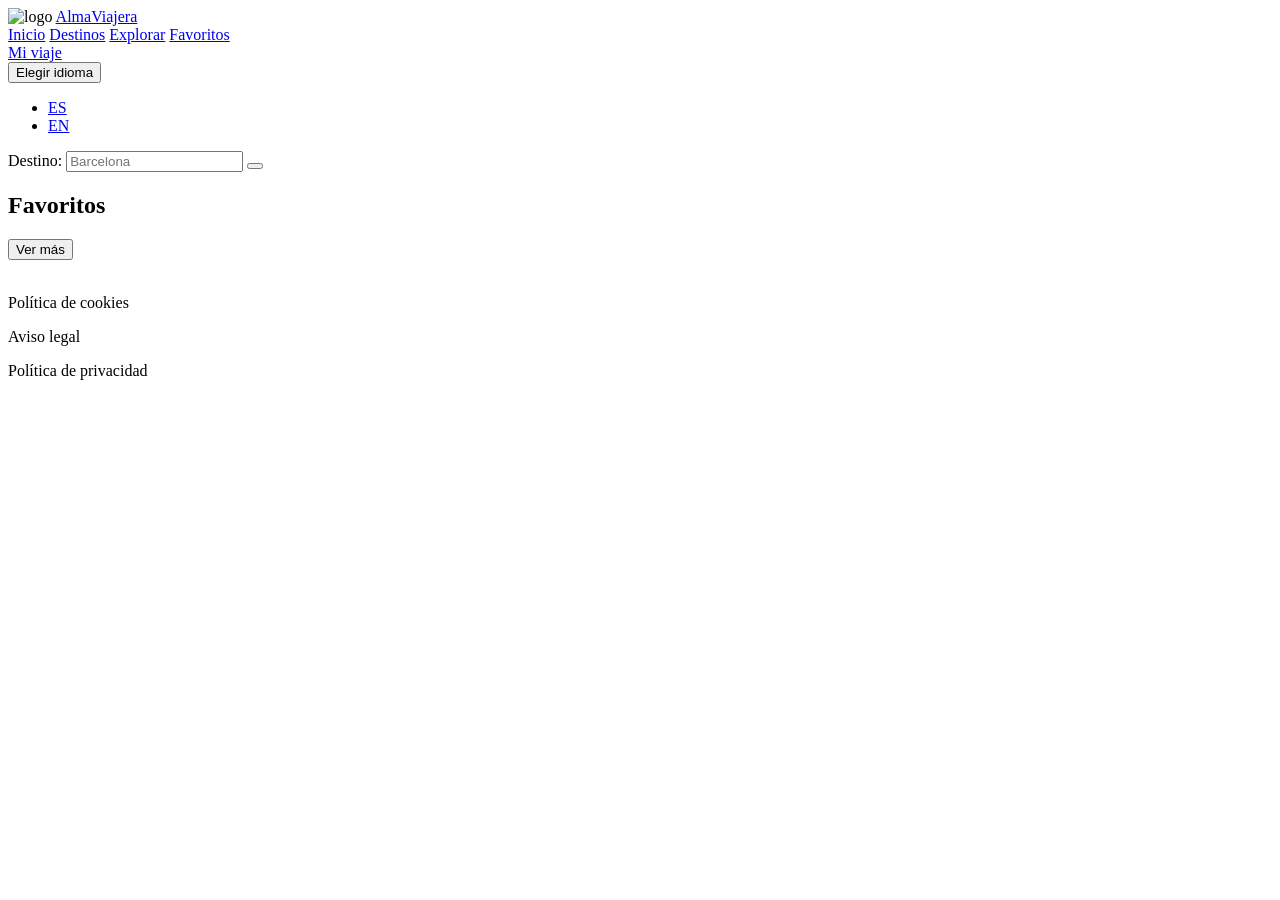
==== html/inicio.html @ a1d1a075 "Cambios en index y añadida ventana inicio" ====
<!DOCTYPE html>
<html lang="es">

<head>
    <meta charset="UTF-8">
    <meta name="viewport" content="width=device-width, initial-scale=1.0">
    <link rel="stylesheet" href="css/style.css">
    <link rel="icon" type="image/x-icon" href="/assets/img/AlmaViajeraLogo.png">
    <title>AlmaViajera</title>
</head>

<body class="gridBase">

    <!-- Cabecera -->
    <header class="cabecera">
        <img src="assets/img/AlmaViajeraLogo.png" alt="logo">
        <a href="index.html" class="logo">
            AlmaViajera
        </a>

        <nav class="menu">
            <a href="index.html">Inicio</a>
            <a href="destinos.html">Destinos</a>
            <a href="explorar.html">Explorar</a>
            <a href="favoritos.html">Favoritos</a>
        </nav>

        <a href="mi-viaje.html" class="botonViaje">
            Mi viaje
        </a>
    </header>

    <!-- Contenido -->
    <main>
        <nav id="nav">
            <!-- Botón lenguaje -->
            <button class="menu-toggle" type="button" aria-expanded="false" aria-label="Abrir menú">
                Elegir idioma <!-- esto luego lo podemos cambiar por una bandera o algo por el estilo -->
            </button>
            <!-- Idiomas -->
            <ul class="nav-links" id="nav-links">
                <li><a href="#" aria-label="esp">ES</a></li><!-- Cambiar por lo que sea -->
                <li><a href="#" aria-label="eng">EN</a></li><!-- Cambiar por lo que sea -->
            </ul>
        </nav>

        <!-- Buscador -->
        <section>
            <article class="buscador">
                <form id="buscadorDestino">
                    <label for="destino"> Destino: </label>
                    <input type="text" id="destino" class="destino" placeholder="Barcelona" />
                    <button class="" filter></button>
                </form>
            </article>
        </section>

        <!-- Favoritos -->
        <section class="favoritos">
            <h2>Favoritos</h2>
            <article class="card">
                <h3 class="nombreLugar"></h3>
                <p class="textoTarjeta"></p>
                <input type="button" class="verMas" value="Ver más" />
            </article>
        </section>
    </main>
</body>

<!-- Footer -->
<footer class="main-footer">
    <section class="foot-section">
        <div class="foot-div">
            <a href="tel:+34944762894"><img src=""></a>
            <a href="tel:+34944762894"><img src=""></a>
            <a href="tel:+34944762894"><img src=""></a>
        </div>
    </section>
    <section class="foot-section sectionA terminos-politica">
        <p>Política de cookies</p>
        <p>Aviso legal</p>
        <p>Política de privacidad</p>
    </section>
</footer>

</html>
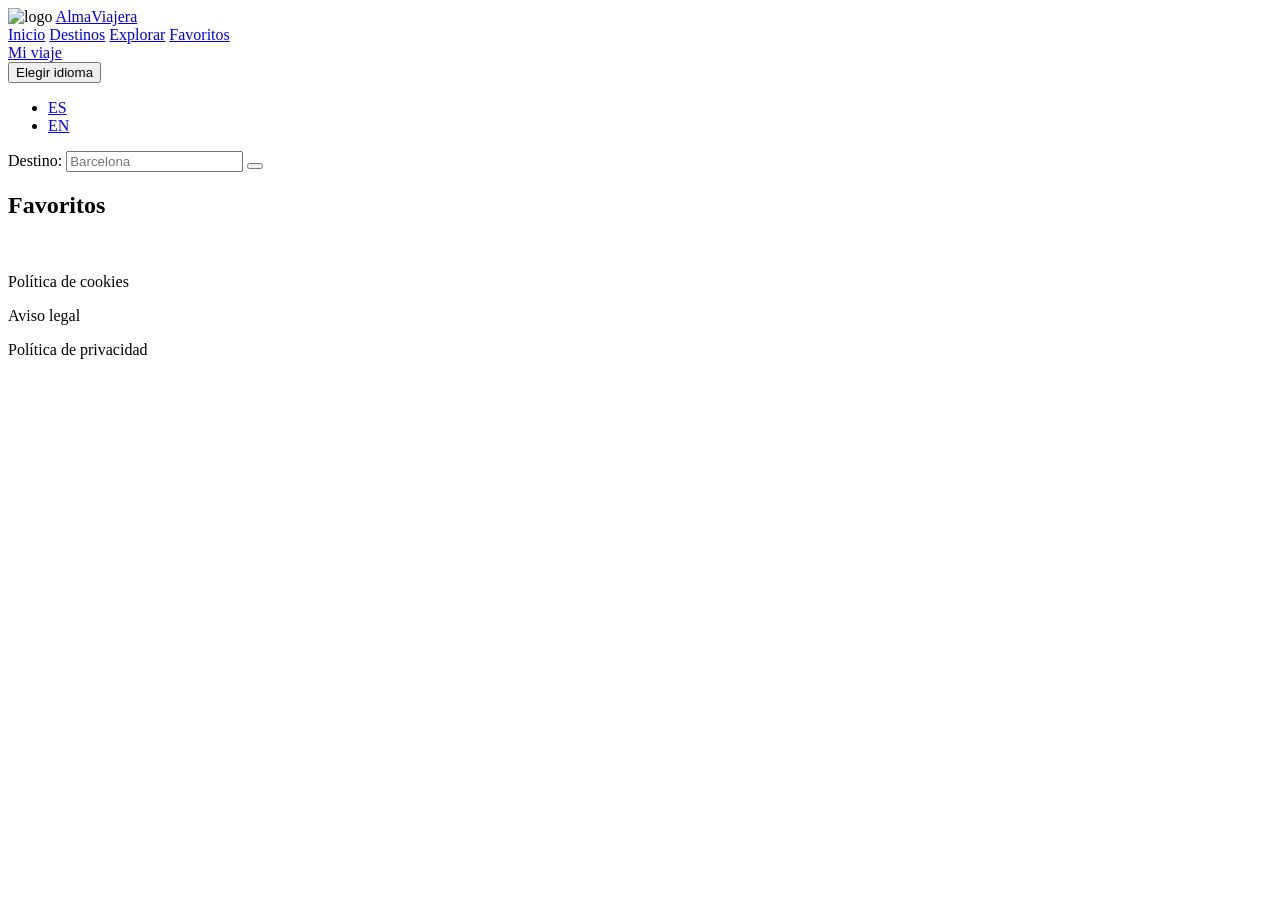
==== commit 44024532: "Cambios en index y añadida ventana inicio" ====
--- a/html/inicio.html
+++ b/html/inicio.html
@@ -61,7 +61,6 @@
             <article class="card">
                 <h3 class="nombreLugar"></h3>
                 <p class="textoTarjeta"></p>
-                <input type="button" class="verMas" value="Ver más" />
             </article>
         </section>
     </main>
